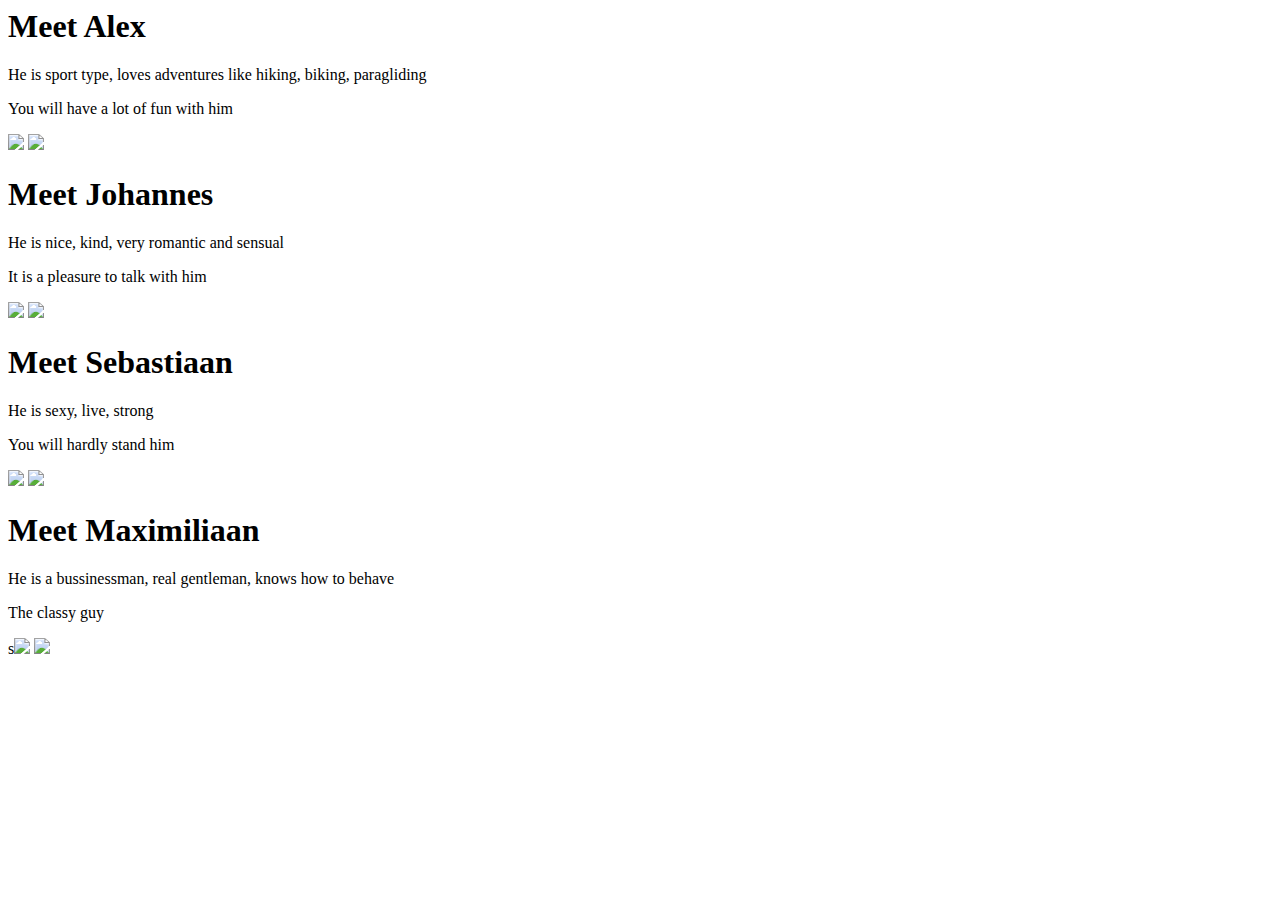
==== guys.html @ 84df208a "Create guys.html" ====
<html>
	<head>
		<meta charset="UTF-8">
		<script type="text/javascript" src="js/main.js"></script>
		<script type="text/javascript" src="js/jquery-1.11.2.min.js"></script>
		<script type="text/javascript" src="js/bootstrap.min.js"></script>
		<link type="text/css" rel="stylesheet" href="css/bootstrap.min.css"/>
		<link type="text/css" rel="stylesheet" href="css/main.css"/>
		<title>Search for dutch guy</title>
	</head>
	<body class="mainContainerMeet">
	    <div class="slide">
		  <div class="title">
		    <h1>Meet Alex</h1>
		    <p>He is sport type, loves adventures like hiking, biking, paragliding</p>
		    <p>You will have a lot of fun with him</p>
		  </div>
		  <img src="imgs/letter.png" class="letter" onclick="window.location.href='./video.html#'"/>
		  <img src="imgs/fight.jpg"/>
		</div>

		<div class="slide">
		  <div class="title">
		    <h1>Meet Johannes</h1>
		    <p>He is nice, kind, very romantic and sensual</p>
		    <p>It is a pleasure to talk with him</p>
		  </div>
		  <img src="imgs/letter.png" class="letter" onclick="window.location.href='./video.html#'"/>
		  <img src="imgs/romantic.jpg"/>
		</div>

         <div class="slide">
		  <div class="title">
		    <h1>Meet Sebastiaan</h1>
		    <p>He is sexy, live, strong</p>
		    <p>You will hardly stand him</p>
		  </div>
		  <img src="imgs/letter.png" class="letter" onclick="window.location.href='./video.html#'"/>
		  <img src="imgs/sexy.JPG"/>
		</div>

		<div class="slide">
		  <div class="title">
		    <h1>Meet Maximiliaan</h1>
		    <p>He is a bussinessman, real gentleman, knows how to behave</p>
		    <p>The classy guy</p>
		  </div>
		  s<img src="imgs/letter.png" class="letter" onclick="window.location.href='./video.html#'"/>
		  <img src="imgs/gentleman.jpg"/>
		</div>
	</body>
</html>
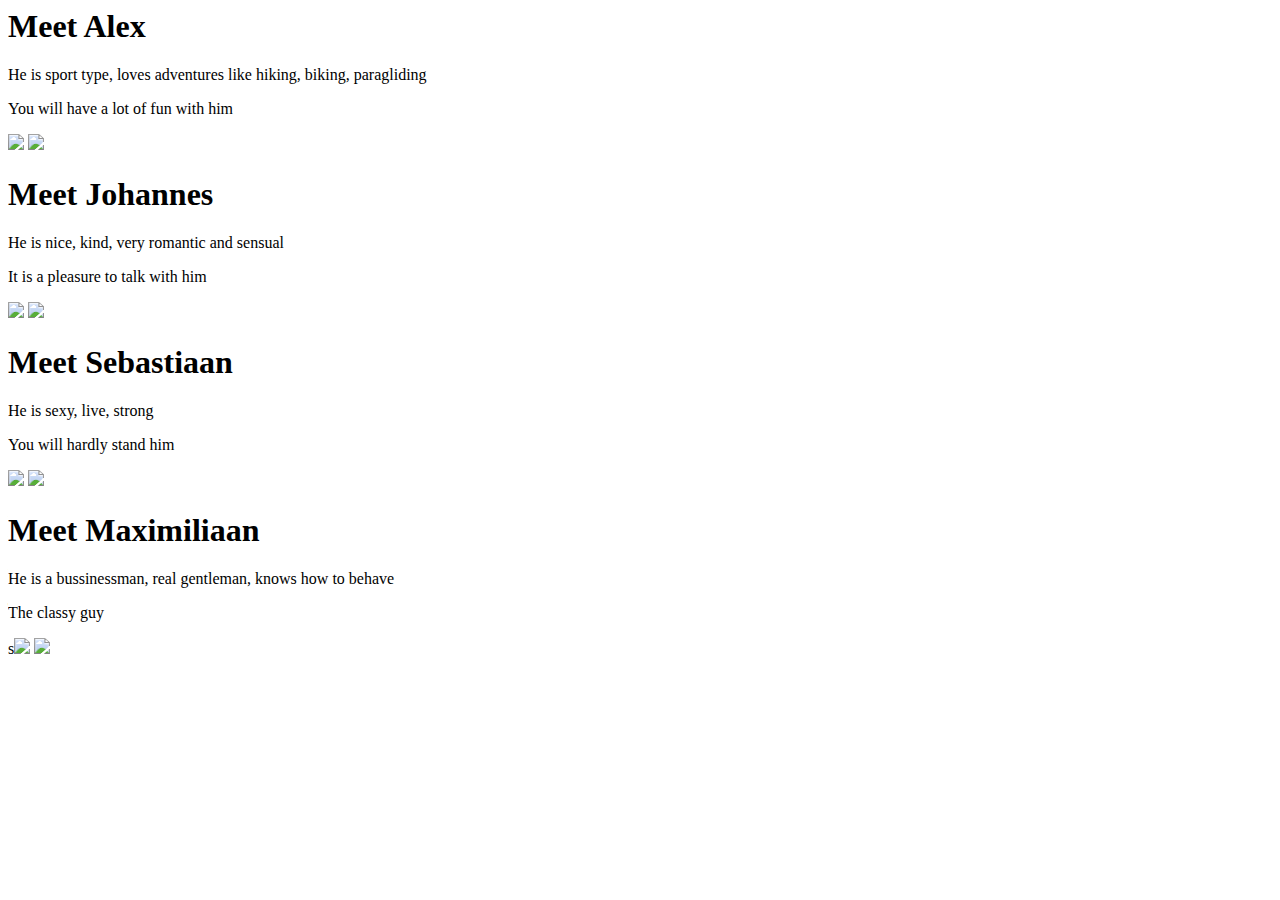
==== commit bb591a55: "Update guys.html" ====
--- a/guys.html
+++ b/guys.html
@@ -6,7 +6,7 @@
 		<script type="text/javascript" src="js/bootstrap.min.js"></script>
 		<link type="text/css" rel="stylesheet" href="css/bootstrap.min.css"/>
 		<link type="text/css" rel="stylesheet" href="css/main.css"/>
-		<title>Search for dutch guy</title>
+		<title>Search for a guy</title>
 	</head>
 	<body class="mainContainerMeet">
 	    <div class="slide">
